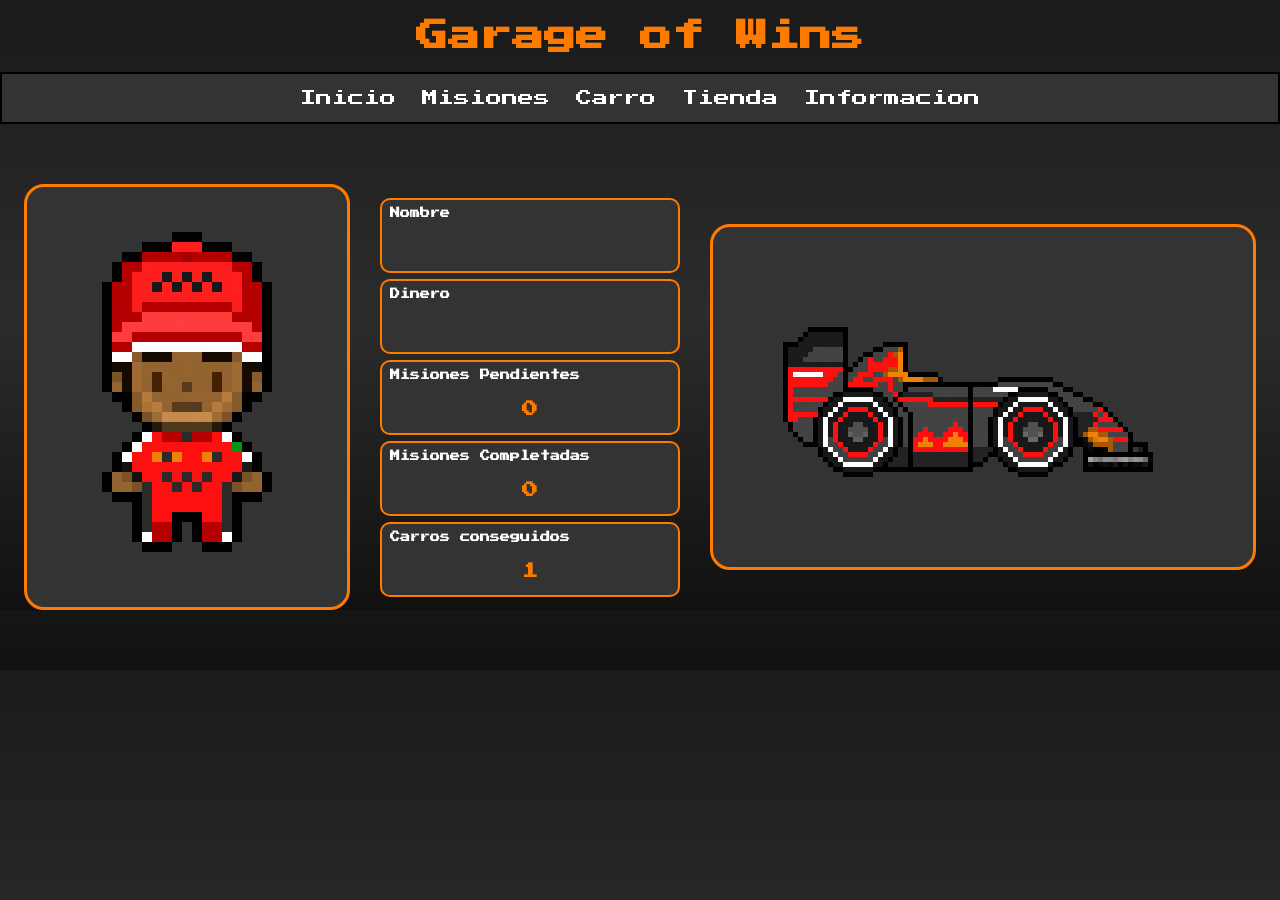
==== menu.html @ 5c847ff5 "Add files via upload" ====
<!DOCTYPE html>
<html lang="en">
<head>
    <meta charset="UTF-8">
    <meta name="viewport" content="width=device-width, initial-scale=1.0">
    <title>Menu</title>

    <link rel="stylesheet" href="menu/menu.css">
    <link rel="preconnect" href="https://fonts.googleapis.com">
    <link rel="preconnect" href="https://fonts.gstatic.com" crossorigin>
    <link href="https://fonts.googleapis.com/css2?family=Press+Start+2P&display=swap" rel="stylesheet">
    <script src="menu/menu.js"></script>
</head>
<body>
        <h1 class="titulo">
    Garage of Wins
</h1>
    <nav >
        <ul class="barra_naveganacion">
            <li ><a href="menu.html">Inicio</a></li>
            <li><a href="Misiones.html">Misiones</a></li>
            <li><a href="Carro.html">Carro</a></li>
            <li><a href="Tienda.html">Tienda</a></li>
            <li><a href="Informacion.html">Informacion</a></li>
        </ul>
        
    </nav>

<div class="panel-superior">

    <div class="panel-personaje">
        <img src="scripts/personaje_inicio.png"
             alt="Personaje"
             id="personaje"
             class="personaje">
    </div>

    <div class="panel-info">

        <div class="dats1">
            <h5>Nombre</h5>
            <h4 id="Nombre_use"></h4>
        </div>

        <div class="dats">
            <h5>Dinero</h5>
            <h4 id="monedas_d"></h4>
        </div>

        <div class="dats">
            <h5>Misiones Pendientes</h5>
            <h4 id="misiones_p"></h4>
        </div>

        <div class="dats">
            <h5>Misiones Completadas</h5>
            <h4 id="misiones_c"></h4>
        </div>

        <div class="dats">
            <h5>Carros conseguidos</h5>
            <h4 id="carros_c"></h4>
        </div>

    </div>

    <div class="panel-carro">
    <img src="scripts/carro rojo.png"
         alt="Carro"
         id="carro"
         class="carro">
</div>

</div>


    
</body>
</html>
---- menu/menu.css ----
body,html{
    background: linear-gradient(
    180deg,
    #1b1b1b,
    #2c2c2c,
    #111111
    );
    font-family:'Press Start 2P', cursive;
    padding:0;
    margin:0;
   
}

nav{
    margin:0;
}

.barra_naveganacion{
    list-style:none;
    padding:8px;
    justify-content:center;
    
    background:#333333;
    border:2px solid #000;
        display:flex;
    flex-wrap:wrap;
    justify-content:center;
    gap:10px;
}

li{
    margin:8px;
}

li:hover{
    opacity:0.7;
    cursor:pointer;
    transform:scale(1.1);
}

a{
    color:white;
    text-decoration:none;
}

.titulo{
    text-align:center;
    color:#FF7B00;
    margin-top:20px;
    margin-bottom:20px;
}

.panel-superior{
    display:flex;
    justify-content:center;
    align-items:center;
    margin-top:60px;
    margin-bottom:60px;
    gap:30px;
}

.panel-personaje{
    background:#333333;
    border:3px solid #FF7B00;
    border-radius:20px;
    
    padding:10px;
}

.panel-info{
    display:flex;
    flex-direction:column;
    gap:6px;
}

.personaje{
    height:400px;
}

.dats,
.dats1{
    background:#333333;
    border:2px solid #FF7B00;
    border-radius:10px;
    width:280px;
    height:55px;
    padding:8px;
}

.dats h5,
.dats1 h5{
    color:white;
    margin:0;
}

.dats h4,
.dats1 h4{
    color:#FF7B00;
    text-align:center;
}

.zona-carro{
    text-align:center;
    margin-top:40px;
}

.carro{
    width:500px;
    max-width:90%;
}

.dats h5,
.dats1 h5{
    font-size:10px;
}
.dats h4,
.dats1 h4{
    font-size:16px;
}

.panel-carro{
    background:#333333;
    border:3px solid #FF7B00;
    border-radius:20px;
    padding:20px;
}

.panel-carro img{
    width:500px;
}
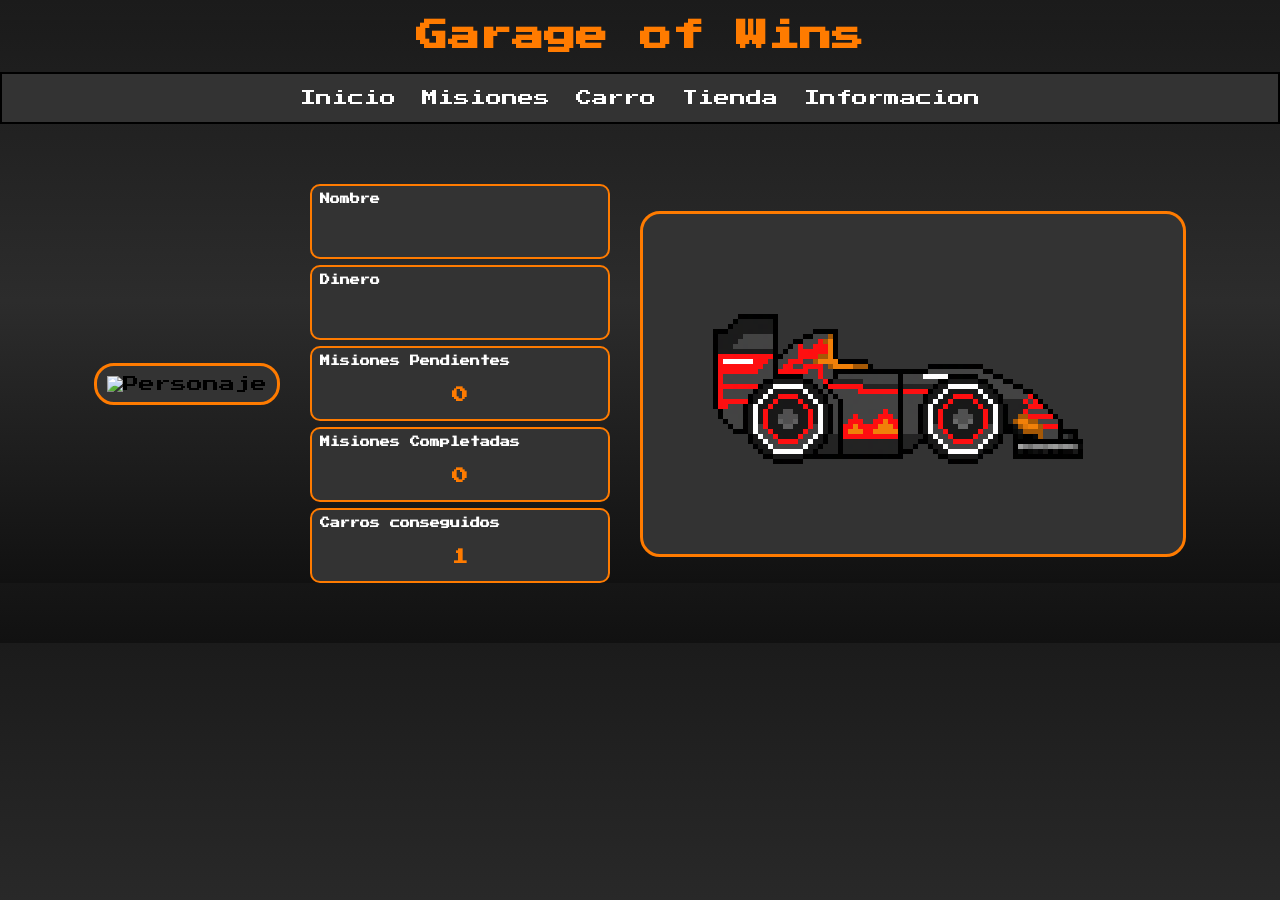
==== commit f3a715d0: "Update menu.html" ====
--- a/menu.html
+++ b/menu.html
@@ -29,7 +29,7 @@
 <div class="panel-superior">
 
     <div class="panel-personaje">
-        <img src="scripts/personaje_inicio.png"
+        <img src="scripts/personaje_blanco.png"
              alt="Personaje"
              id="personaje"
              class="personaje">
@@ -76,4 +76,4 @@
 
     
 </body>
-</html>+</html>
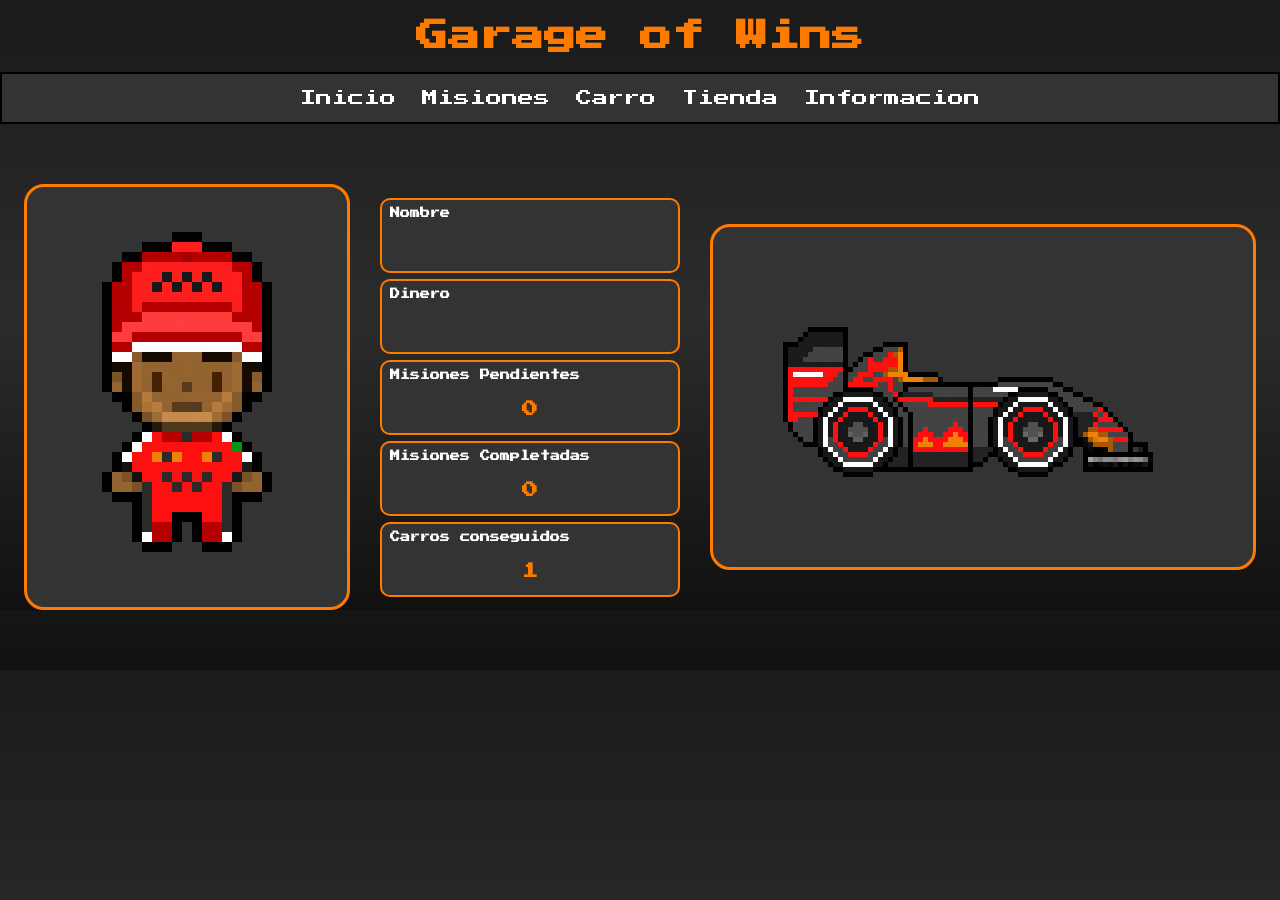
==== commit 9a791112: "Update menu.html" ====
--- a/menu.html
+++ b/menu.html
@@ -29,7 +29,7 @@
 <div class="panel-superior">
 
     <div class="panel-personaje">
-        <img src="scripts/personaje_blanco.png"
+        <img src="scripts/personaje_inicio.png"
              alt="Personaje"
              id="personaje"
              class="personaje">
